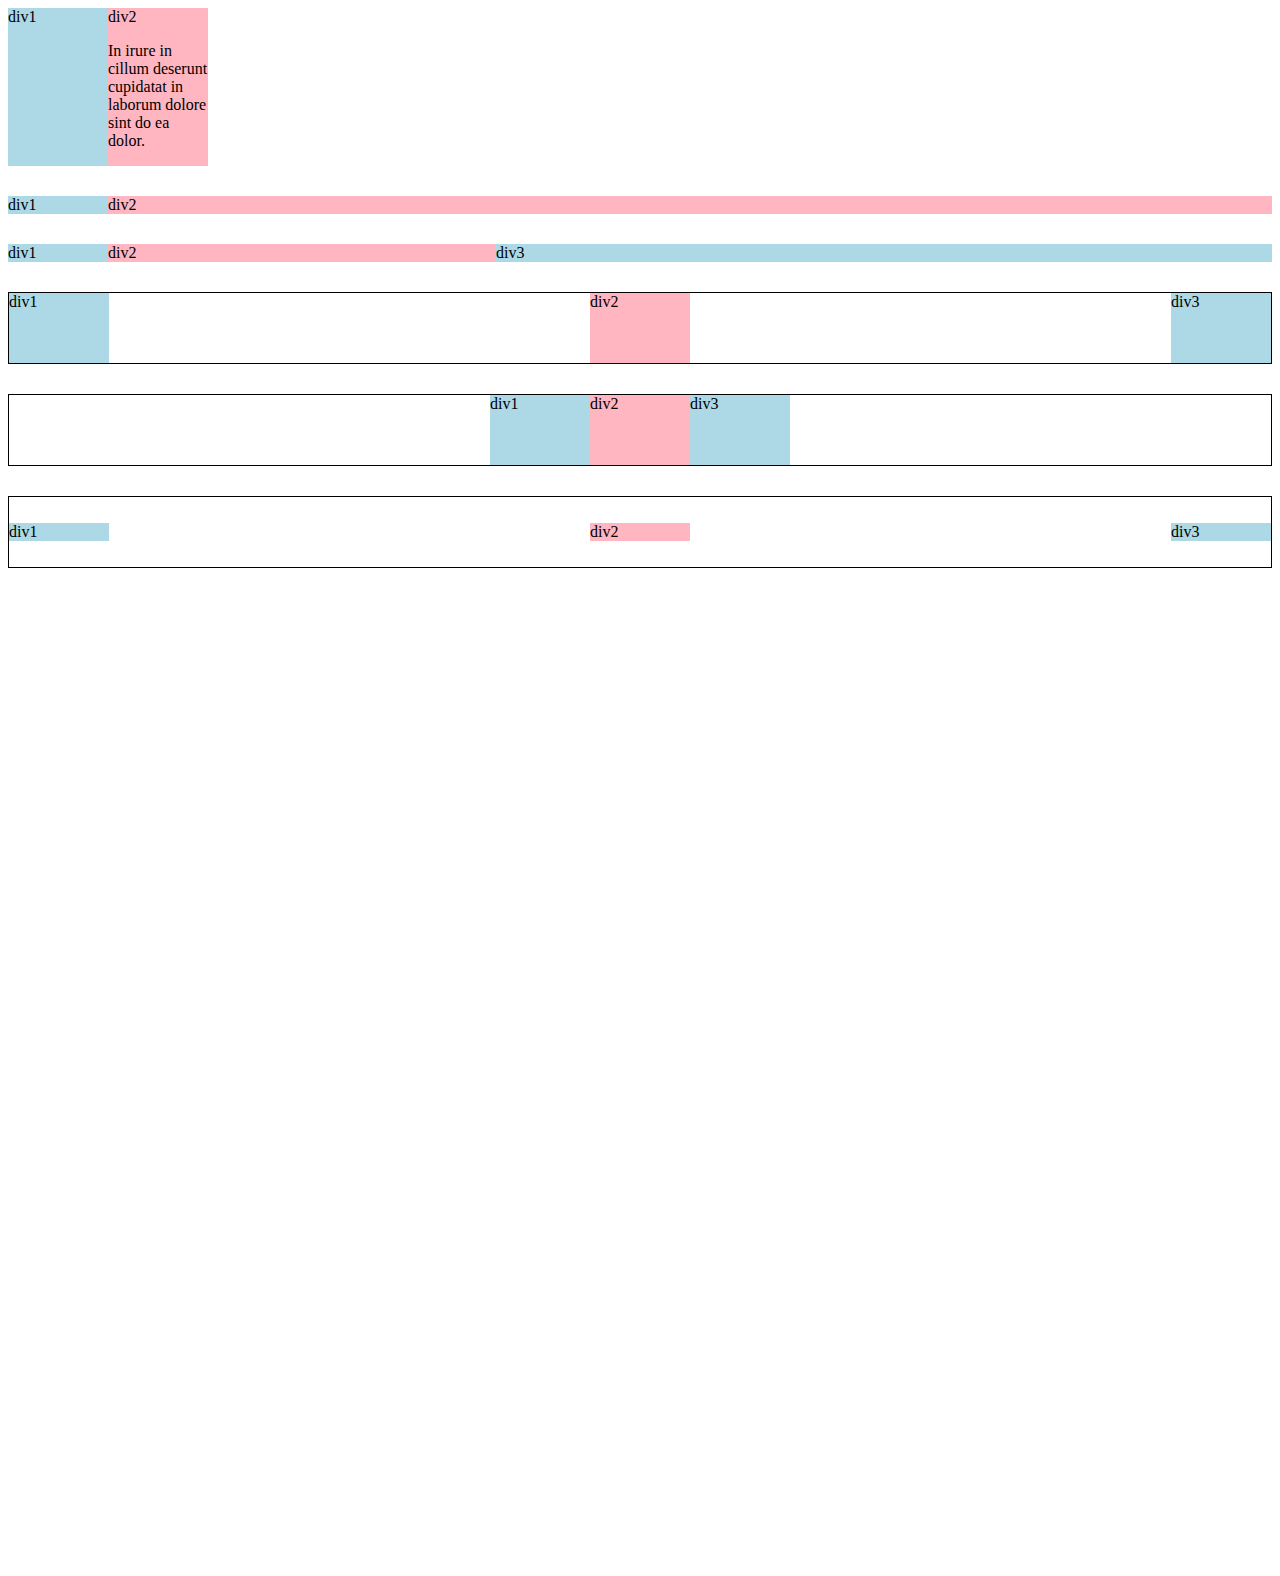
==== grid.html @ 96f3a4d6 "continue" ====
<!DOCTYPE html>
<html>
<head>
	<meta charset="utf-8">
	<meta name="viewport" content="width=device-width, initial-scale=1">
	<title>Grid</title>


</head>
<body style="padding-bottom: 1000px;">
	<div style="
	display:grid;
	grid-template-columns: 100px 100px;
	">
		<div style="background-color: lightblue;">div1</div>
		<div style="background-color: lightpink;">div2<p>In irure in cillum deserunt cupidatat in laborum dolore sint do ea dolor.</p></div>
	</div>

	<div style="
	margin-top: 30px;
	display:grid;
	grid-template-columns: 100px 1fr
	">
		<div style="background-color: lightblue;">div1</div>
		<div style="background-color: lightpink;">div2</div>
	</div>

	<div style="
	margin-top: 30px;
	display:grid;
	grid-template-columns: 100px 1fr 2fr;
	">
		<div style="background-color: lightblue;">div1</div>
		<div style="background-color: lightpink;">div2</div>
		<div style="background-color: lightblue;">div3</div>
	</div>



	<div style="
	margin-top: 30px;
	display:flex;
	height:70px;
	border: black 1px solid;
	justify-content: space-between;

	">
		<div style="width:100px;
		background-color: lightblue;">div1</div>
		<div style="width:100px; 
		background-color: lightpink;">div2</div>
		<div style="width:100px;
		background-color: lightblue;">div3</div>
	</div>


	<div style="
	margin-top: 30px;
	display:flex;
	height:70px;
	border: black 1px solid;
	justify-content: center;

	">
		<div style="width:100px;
		background-color: lightblue;">div1</div>
		<div style="width:100px; 
		background-color: lightpink;">div2</div>
		<div style="width:100px;
		background-color: lightblue;">div3</div>
	</div>

	<div style="
	margin-top: 30px;
	display:flex;
	height:70px;
	border: black 1px solid;
	justify-content: space-between;
	align-items: center;

	">
		<div style="width:100px;
		background-color: lightblue;">div1</div>
		<div style="width:100px; 
		background-color: lightpink;">div2</div>
		<div style="width:100px;
		background-color: lightblue;">div3</div>
	</div>
</body>
</html>
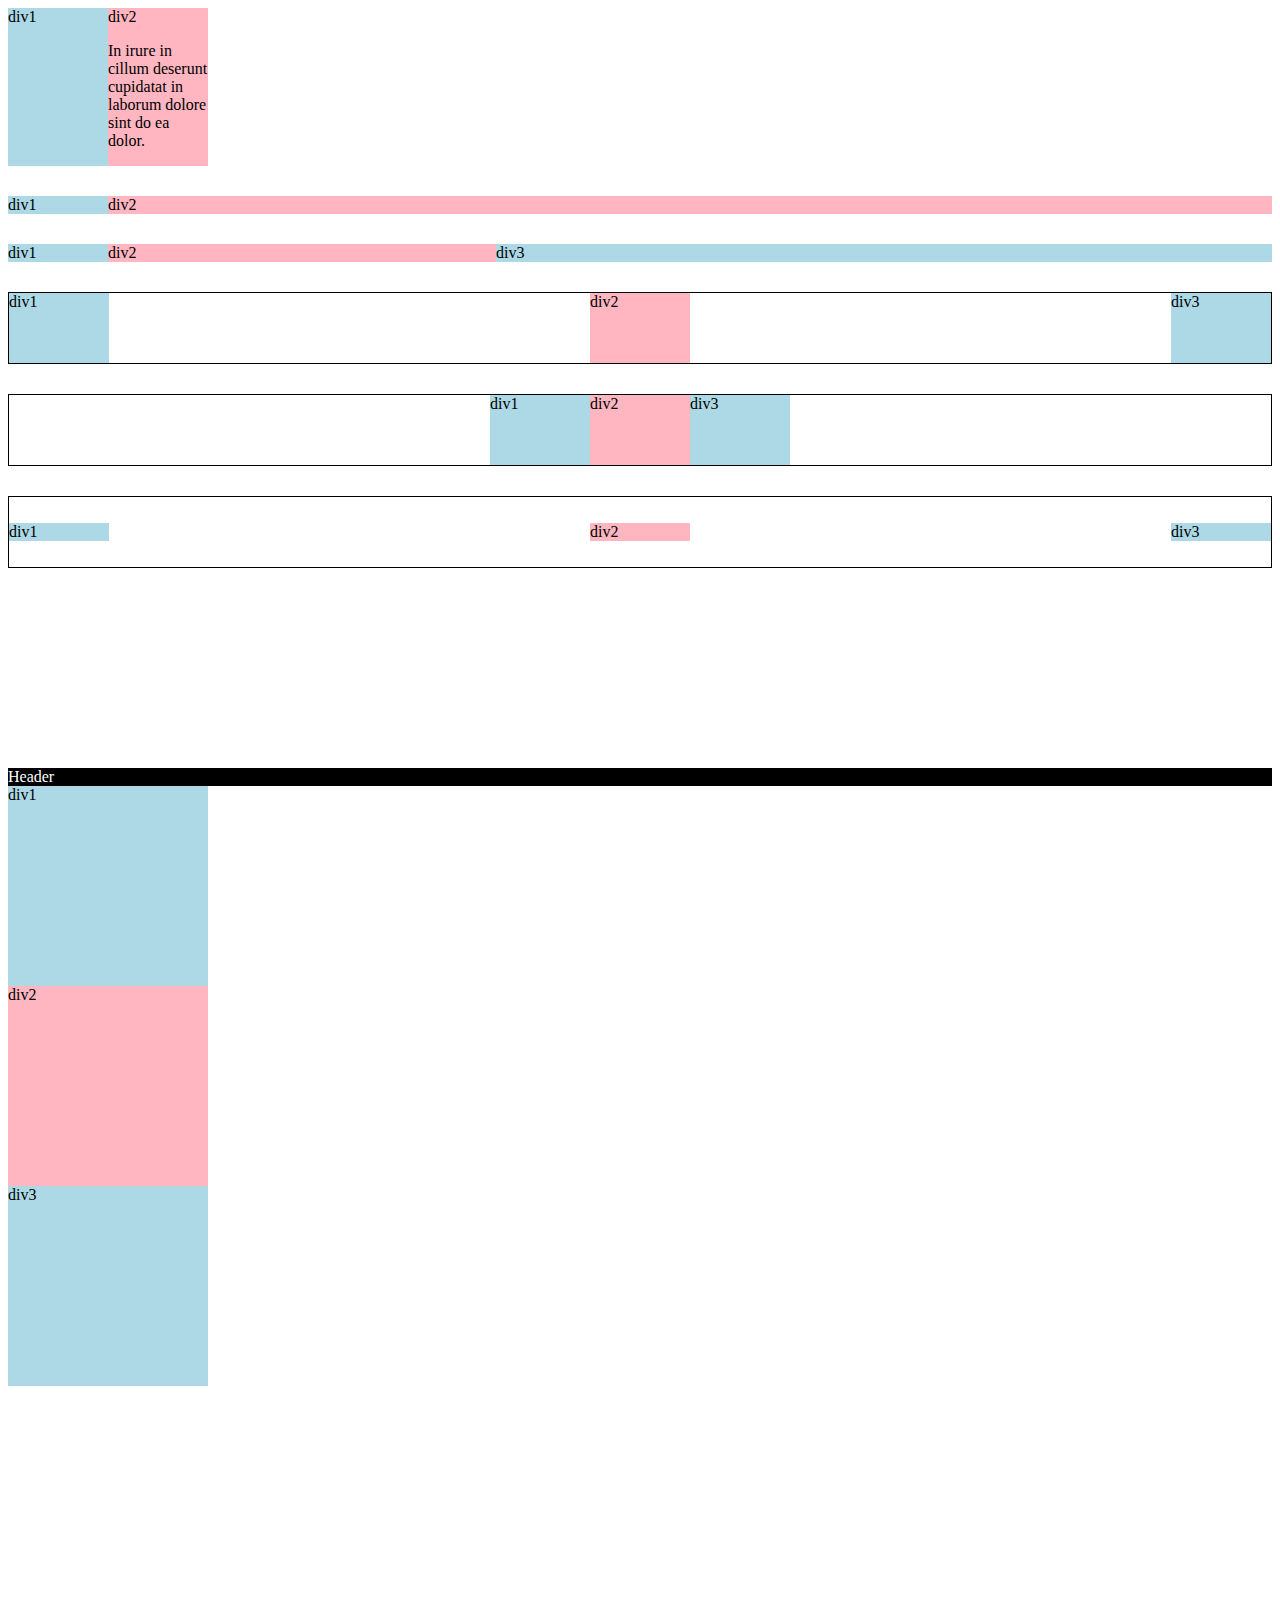
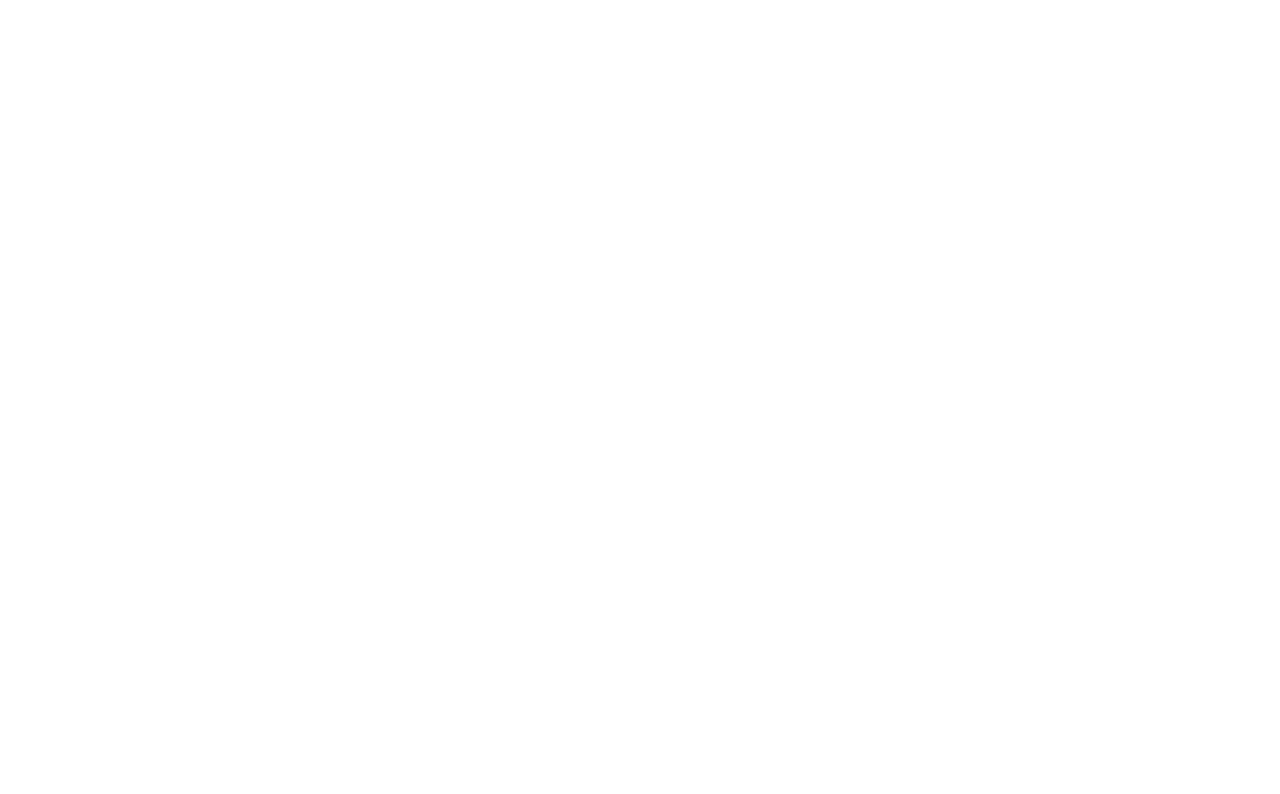
==== commit 5bb306bd: "end" ====
--- a/grid.html
+++ b/grid.html
@@ -86,5 +86,23 @@
 		<div style="width:100px;
 		background-color: lightblue;">div3</div>
 	</div>
+
+
+
+	<div style="margin-top: 200px;">
+		<div style="
+		
+		background-color: black;
+		color:white;">Header</div>
+		<div style="width:200px;
+		height: 200px;
+		background-color: lightblue;">div1</div>
+		<div style="width:200px;
+		height: 200px; 
+		background-color: lightpink;">div2</div>
+		<div style="width:200px;
+		height: 200px;
+		background-color: lightblue;">div3</div>
+	</div>
 </body>
 </html>